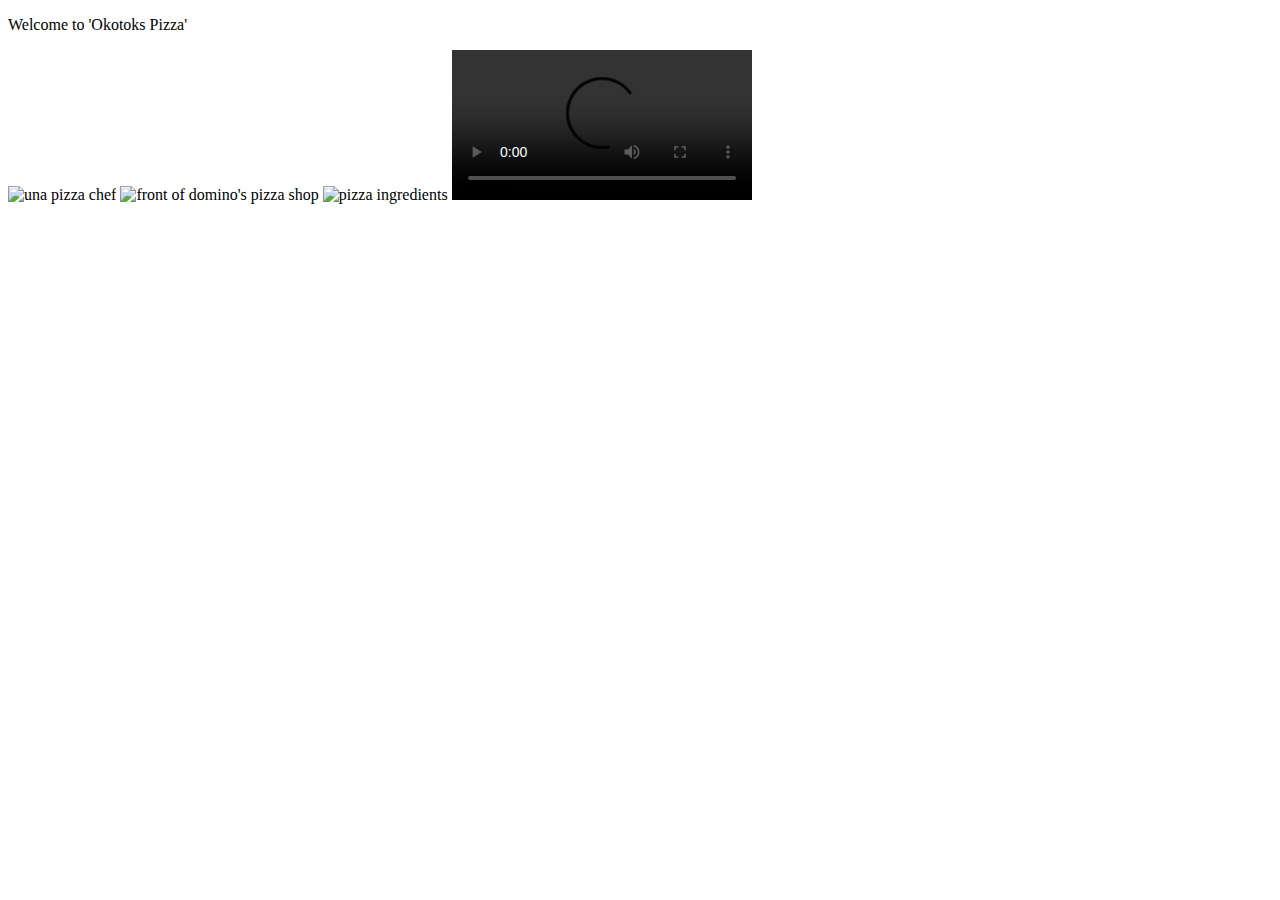
==== index.html @ cd08c577 "started skeleton, added images and video to homepage" ====
<!DOCTYPE html>
<html>
  <head>
    <title>OkotoksPizza'</title>
  </head>

  <body>
    <p>
      Welcome to 'Okotoks Pizza'
    </p>

    <img
    src="https://www.avenuecalgary.com/wp-content/uploads/2021/02/BR21-Una1-scaled.jpg"
    alt="una pizza chef"
    height="500">


    <img
    src="https://securecdn.pymnts.com/wp-content/uploads/2021/11/dominos-1000x600.jpg"
    alt="front of domino's pizza shop"
    width="500">

    <img
    src="https://www.homeruninnpizza.com/wp-content/uploads/2020/01/HRI_9588-1024x683-1.jpeg"
    alt="pizza ingredients"
    height="500">


  <video 
  width= “1080” height= “720” controls>
    <source src= “https://elevatedlearningacademy.instructure.com/media_objects_iframe/m-3Z8o1nmybpKUQUaQwbU3iMgZSQWWMoKW?type=video?type=video”
    frameborder=“0”
allow=“autoplay; encrypted-media”
allowfullscreen>

  </body>
</html>
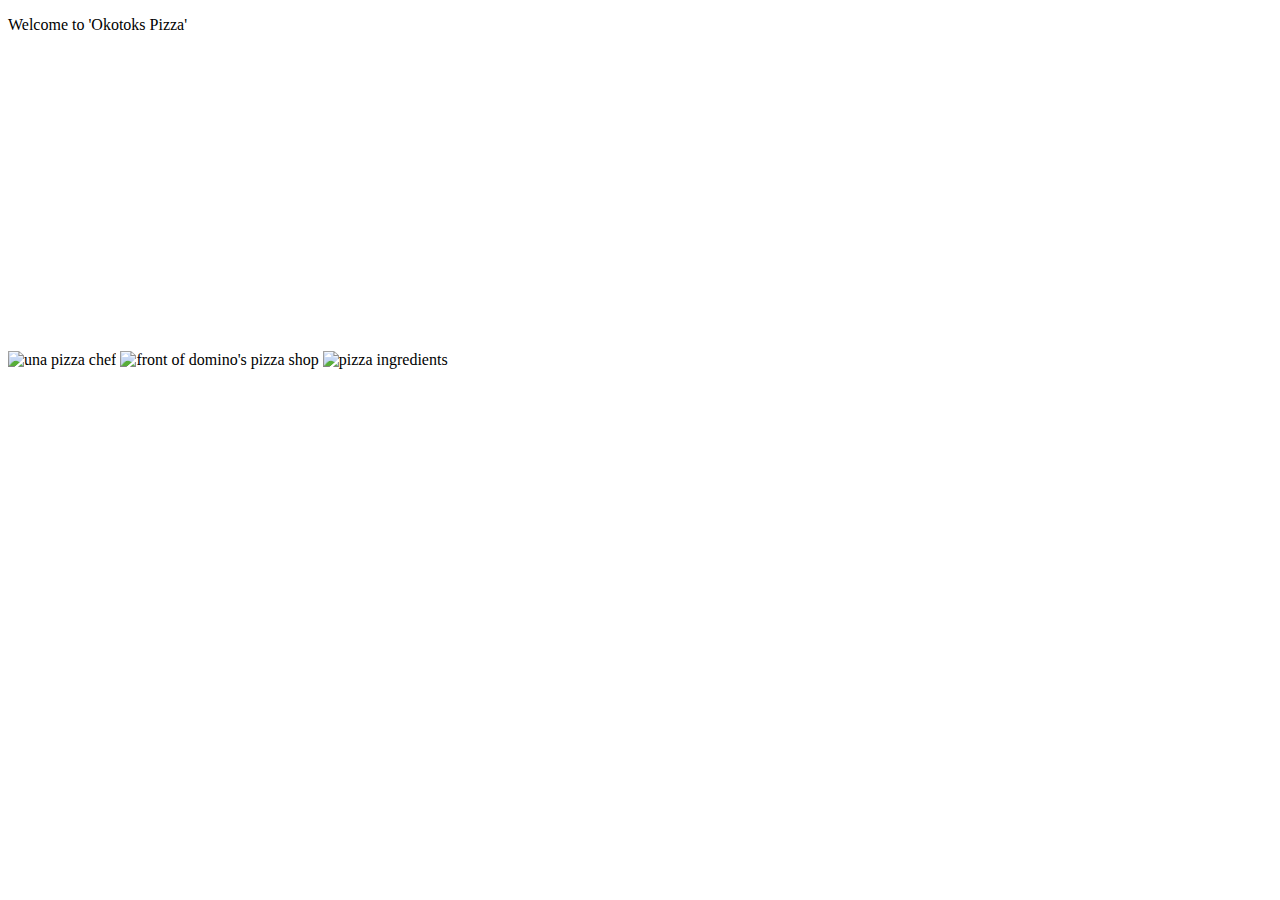
==== commit 444c7280: "i added a new video" ====
--- a/index.html
+++ b/index.html
@@ -1,7 +1,7 @@
 <!DOCTYPE html>
 <html>
   <head>
-    <title>OkotoksPizza'</title>
+    <title>OkotoksPizza</title>
   </head>
 
   <body>
@@ -18,20 +18,17 @@
     <img
     src="https://securecdn.pymnts.com/wp-content/uploads/2021/11/dominos-1000x600.jpg"
     alt="front of domino's pizza shop"
-    width="500">
+    height="500"
+    width="400">
 
     <img
     src="https://www.homeruninnpizza.com/wp-content/uploads/2020/01/HRI_9588-1024x683-1.jpeg"
     alt="pizza ingredients"
-    height="500">
+    height="500"
+    width="400">
 
 
-  <video 
-  width= “1080” height= “720” controls>
-    <source src= “https://elevatedlearningacademy.instructure.com/media_objects_iframe/m-3Z8o1nmybpKUQUaQwbU3iMgZSQWWMoKW?type=video?type=video”
-    frameborder=“0”
-allow=“autoplay; encrypted-media”
-allowfullscreen>
+  <iframe width="560" height="315" src="https://www.youtube.com/embed/bpvVIghGRks" title="YouTube video player" frameborder="0" allow="accelerometer; autoplay; clipboard-write; encrypted-media; gyroscope; picture-in-picture" allowfullscreen></iframe>
 
   </body>
 </html> 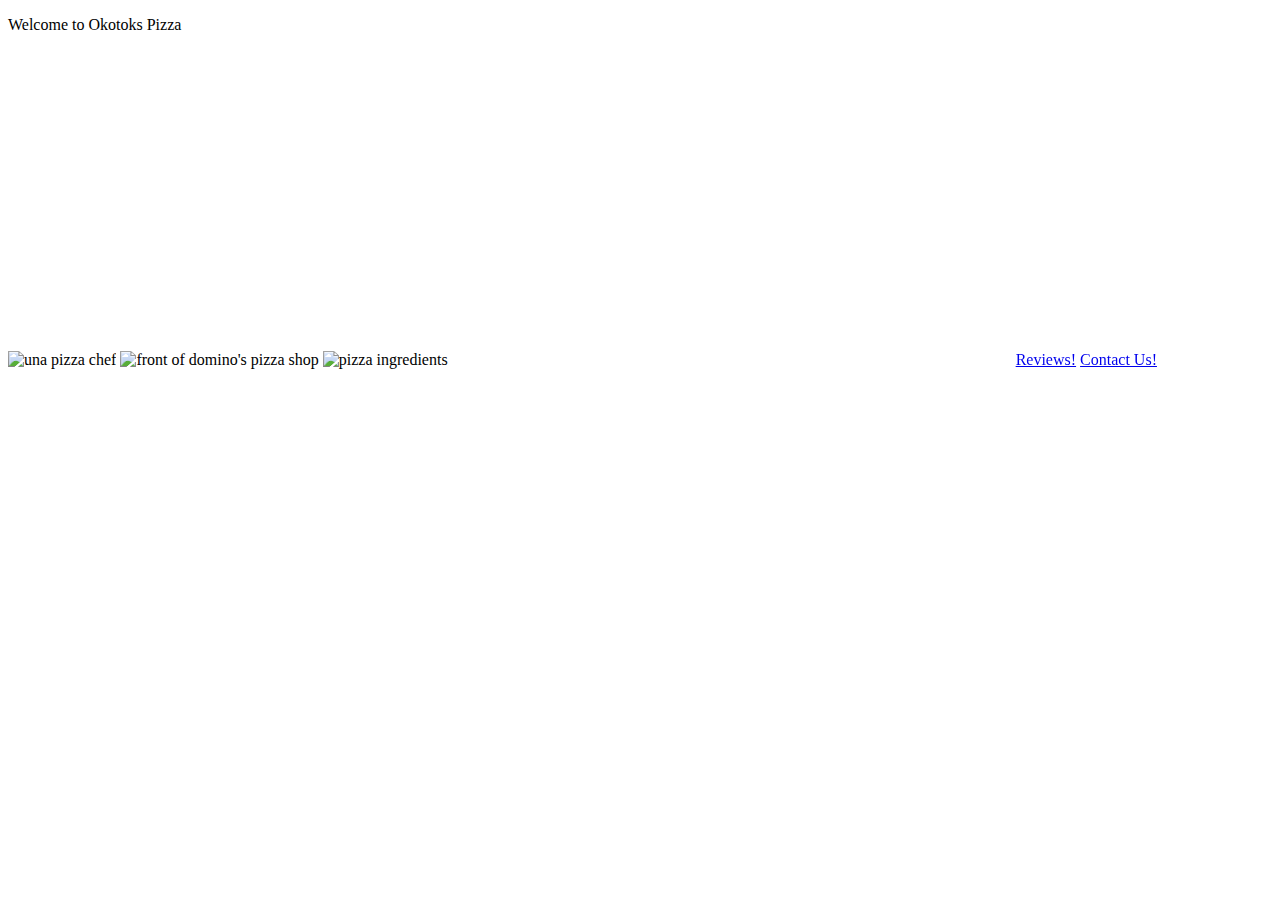
==== commit 256ac780: "I added new pages and links" ====
--- a/index.html
+++ b/index.html
@@ -6,7 +6,7 @@
 
   <body>
     <p>
-      Welcome to 'Okotoks Pizza'
+      Welcome to Okotoks Pizza
     </p>
 
     <img
@@ -31,4 +31,7 @@
   <iframe width="560" height="315" src="https://www.youtube.com/embed/bpvVIghGRks" title="YouTube video player" frameborder="0" allow="accelerometer; autoplay; clipboard-write; encrypted-media; gyroscope; picture-in-picture" allowfullscreen></iframe>
 
   </body>
+  <a href="pages/Reviews.html">Reviews!</a>
+
+  <a href="pages/Contact.html">Contact Us!</a>
 </html> 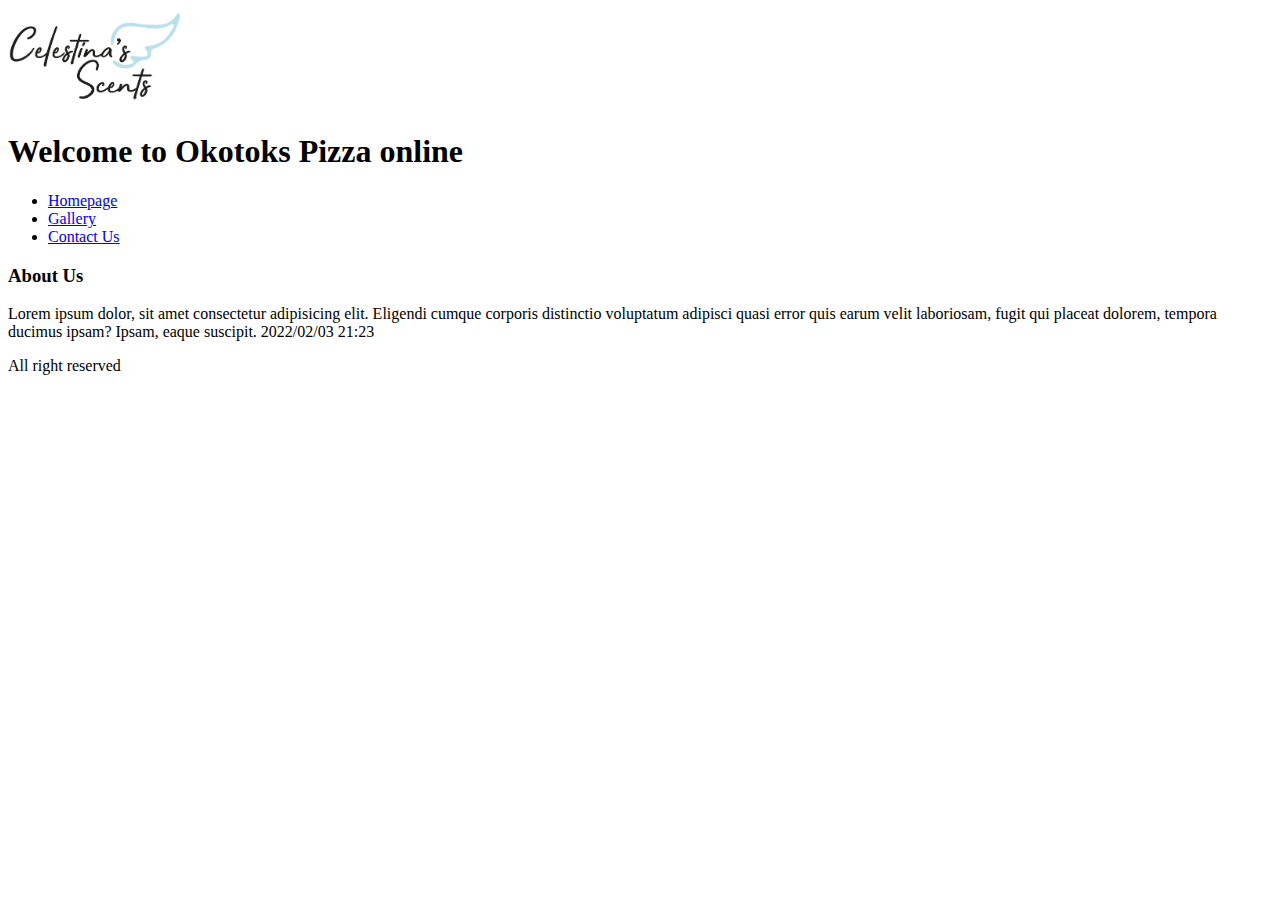
==== commit 3cf9b64f: "I added layout tags" ====
--- a/index.html
+++ b/index.html
@@ -1,37 +1,44 @@
 <!DOCTYPE html>
-<html>
-  <head>
+<html lang="en">
+<head>
+  <meta charset="UTF-8">
+  <meta http-equiv="X-UA-Compatible" content="IE=edge">
+  <meta name="viewport" content="width=device-width, initial-scale=1.0">
+
     <title>OkotoksPizza</title>
   </head>
+  <body>
+    <header id="page-header">
+    <img height="100"
+    src="/Resources/Logo.png"
+    alt="website logo">
+    <span id="site-title"><h1>Welcome to Okotoks Pizza online</h1></span>
+  </header>
 
-  <body>
-    <p>
-      Welcome to Okotoks Pizza
-    </p>
+  <nav id="navbar">
+  <ul>
+    <li><a href="#">Homepage</a></li>
+    <li><a href="Pages/Gallery.html">Gallery</a></li>
 
-    <img
-    src="https://www.avenuecalgary.com/wp-content/uploads/2021/02/BR21-Una1-scaled.jpg"
-    alt="una pizza chef"
-    height="500">
+    <li><a href="Pages/Contact.html">Contact Us</a></li>
+    </ul>
+  </nav>
+  
+  <section>
+    <div>
+      <h3>About Us</h3>
+      <p>Lorem ipsum dolor, sit amet consectetur adipisicing elit. Eligendi cumque corporis distinctio voluptatum adipisci quasi error quis earum velit laboriosam, fugit qui placeat dolorem, tempora ducimus ipsam? Ipsam, eaque suscipit.
+      <time>2022/02/03 21:23</time>
+  </p>
+    <div>
+  </section>
 
 
-    <img
-    src="https://securecdn.pymnts.com/wp-content/uploads/2021/11/dominos-1000x600.jpg"
-    alt="front of domino's pizza shop"
-    height="500"
-    width="400">
+  <div>
+    <footer>
+All right reserved
+</footer>
+</div>
 
-    <img
-    src="https://www.homeruninnpizza.com/wp-content/uploads/2020/01/HRI_9588-1024x683-1.jpeg"
-    alt="pizza ingredients"
-    height="500"
-    width="400">
-
-
-  <iframe width="560" height="315" src="https://www.youtube.com/embed/bpvVIghGRks" title="YouTube video player" frameborder="0" allow="accelerometer; autoplay; clipboard-write; encrypted-media; gyroscope; picture-in-picture" allowfullscreen></iframe>
-
-  </body>
-  <a href="pages/Reviews.html">Reviews!</a>
-
-  <a href="pages/Contact.html">Contact Us!</a>
+</body>
 </html> 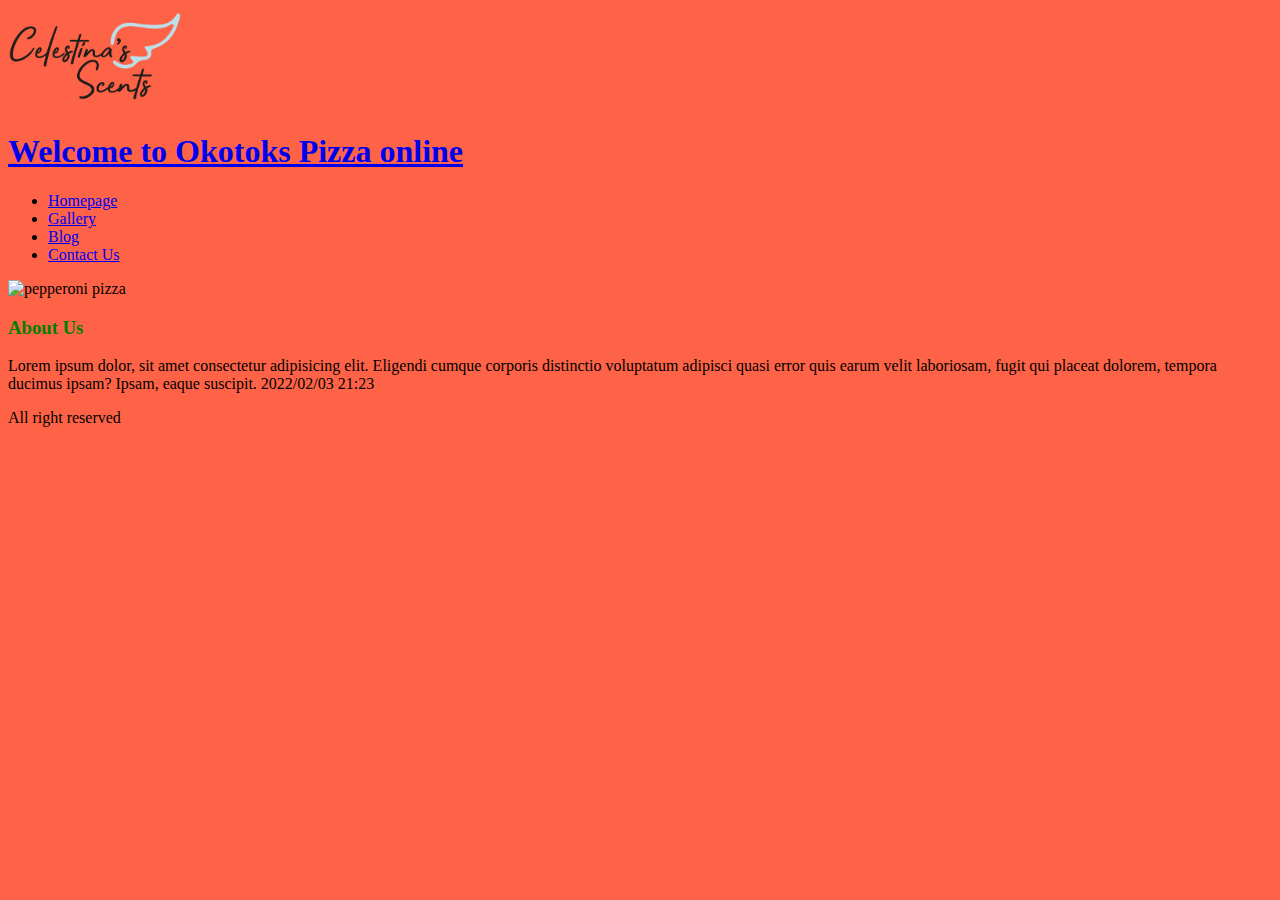
==== commit b375419e: "i added measurements" ====
--- a/index.html
+++ b/index.html
@@ -4,28 +4,54 @@
   <meta charset="UTF-8">
   <meta http-equiv="X-UA-Compatible" content="IE=edge">
   <meta name="viewport" content="width=device-width, initial-scale=1.0">
+  <meta name="description" content="Okotok pizza is a Pizza shop for people that are adventurous with their pallate">
+  <meta name="keywords" content="pizza, calgary, okotoks, takeout, restaurant, spicy pizza, chicken pizza, ham pizza">
+  <meta name="author" content="George Pizza">
+  <title>Okotoks Pizza</title>
+  <link rel="stylesheet" href="/style.css">
 
-    <title>OkotoksPizza</title>
+<!-- Open Graph / Facebook -->
+<meta property="og:type" content="website">
+<meta property="og:url" content="https://metatags.io/">
+<meta property="og:title" content="Meta Tags — Preview, Edit and Generate">
+<meta property="og:description" content="With Meta Tags you can edit and experiment with your content then preview how your webpage will look on Google, Facebook, Twitter and more!">
+<meta property="og:image" content="https://metatags.io/assets/meta-tags-16a33a6a8531e519cc0936fbba0ad904e52d35f34a46c97a2c9f6f7dd7d336f2.png">
+
+<!-- Twitter -->
+<meta property="twitter:card" content="summary_large_image">
+<meta property="twitter:url" content="https://metatags.io/">
+<meta property="twitter:title" content="Meta Tags — Preview, Edit and Generate">
+<meta property="twitter:description" content="With Meta Tags you can edit and experiment with your content then preview how your webpage will look on Google, Facebook, Twitter and more!">
+<meta property="twitter:image" content="https://metatags.io/assets/meta-tags-16a33a6a8531e519cc0936fbba0ad904e52d35f34a46c97a2c9f6f7dd7d336f2.png">
+
+
   </head>
   <body>
-    <header id="page-header">
+    <header class="okotoks-pizza another-header"!
+ id="page-header">
+<a href="/">
     <img height="100"
     src="/Resources/Logo.png"
     alt="website logo">
-    <span id="site-title"><h1>Welcome to Okotoks Pizza online</h1></span>
+    <span id="site-title"><h1>Welcome to Okotoks Pizza online</h1></span></a>
   </header>
 
   <nav id="navbar">
   <ul>
     <li><a href="#">Homepage</a></li>
     <li><a href="Pages/Gallery.html">Gallery</a></li>
-
+    <li><a href="Pages/Blog.html">Blog</a></li>
     <li><a href="Pages/Contact.html">Contact Us</a></li>
     </ul>
   </nav>
   
-  <section>
+  <section id="Homepage">
     <div>
+      <img
+height="200"
+src="https://www.simplyrecipes.com/thmb/RiK7px2b_-buGiK2w55_jdRiAKM=/1333x1333/smart/filters:no_upscale()/__opt__aboutcom__coeus__resources__content_migration__simply_recipes__uploads__2019__09__easy-pepperoni-pizza-lead-3-8f256746d649404baa36a44d271329bc.jpg"
+alt="pepperoni pizza">
+
       <h3>About Us</h3>
       <p>Lorem ipsum dolor, sit amet consectetur adipisicing elit. Eligendi cumque corporis distinctio voluptatum adipisci quasi error quis earum velit laboriosam, fugit qui placeat dolorem, tempora ducimus ipsam? Ipsam, eaque suscipit.
       <time>2022/02/03 21:23</time>
--- a/style.css
+++ b/style.css
@@ -0,0 +1,36 @@
+
+body {
+  background-color: tomato;
+}
+
+#events p{
+  color: red;
+}
+
+p:nth-child(1) {
+  background: yellow;
+}
+
+h3 {
+  color: green;
+}
+
+#lagos > p {
+  background-color: blue;
+}
+
+.events-news h3 + p{
+  color: aqua;
+}
+a :link {
+  color: blue;
+} 
+a :visited {
+  color: red;
+}
+a :hover {
+  color: green;
+}
+a  :active {
+  color: yellow;
+}